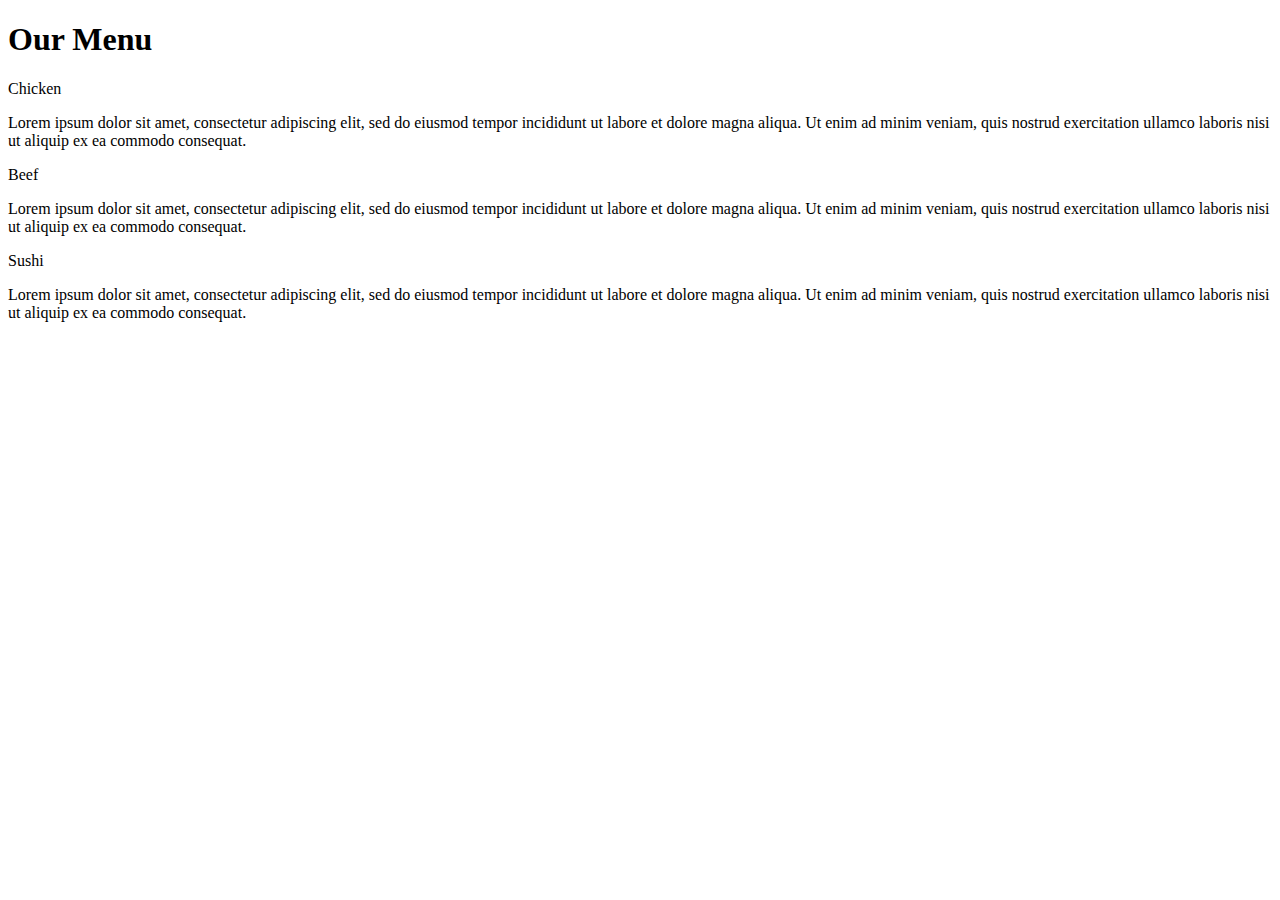
==== module2-solution/index.html @ 1e98ae6d "Add files via upload" ====
<!DOCTYPE html>
<html>
<head>
	<meta charset="utf-8">
<meta name="viewport" content="width=device-width, initial-scale=1">
<title>Assignment Solution for Module 2</title>
<link rel="stylesheet" href="css/styles.css">

</head>
<body>
	<h1>Our Menu</h1>
<div class="row">
  <div class="col-lg-4 col-md-6 col-sm-12"><div id="container"><p id="p1">Chicken</p><p>Lorem ipsum dolor sit amet, consectetur adipiscing elit, sed do eiusmod tempor incididunt ut labore et dolore magna aliqua. Ut enim ad minim veniam, quis nostrud exercitation ullamco laboris nisi ut aliquip ex ea commodo consequat.</p></div></div>
  <div class="col-lg-4 col-md-6 col-sm-12"><div id="container"><p id="p2">Beef</p><p>Lorem ipsum dolor sit amet, consectetur adipiscing elit, sed do eiusmod tempor incididunt ut labore et dolore magna aliqua. Ut enim ad minim veniam, quis nostrud exercitation ullamco laboris nisi ut aliquip ex ea commodo consequat.</p></div></div>
  <div class="col-lg-4 col-md-12 col-sm-12"><div id="container"><p id="p3">Sushi</p><p>Lorem ipsum dolor sit amet, consectetur adipiscing elit, sed do eiusmod tempor incididunt ut labore et dolore magna aliqua. Ut enim ad minim veniam, quis nostrud exercitation ullamco laboris nisi ut aliquip ex ea commodo consequat.</p></div></div>
 </div>
</body>
</html>
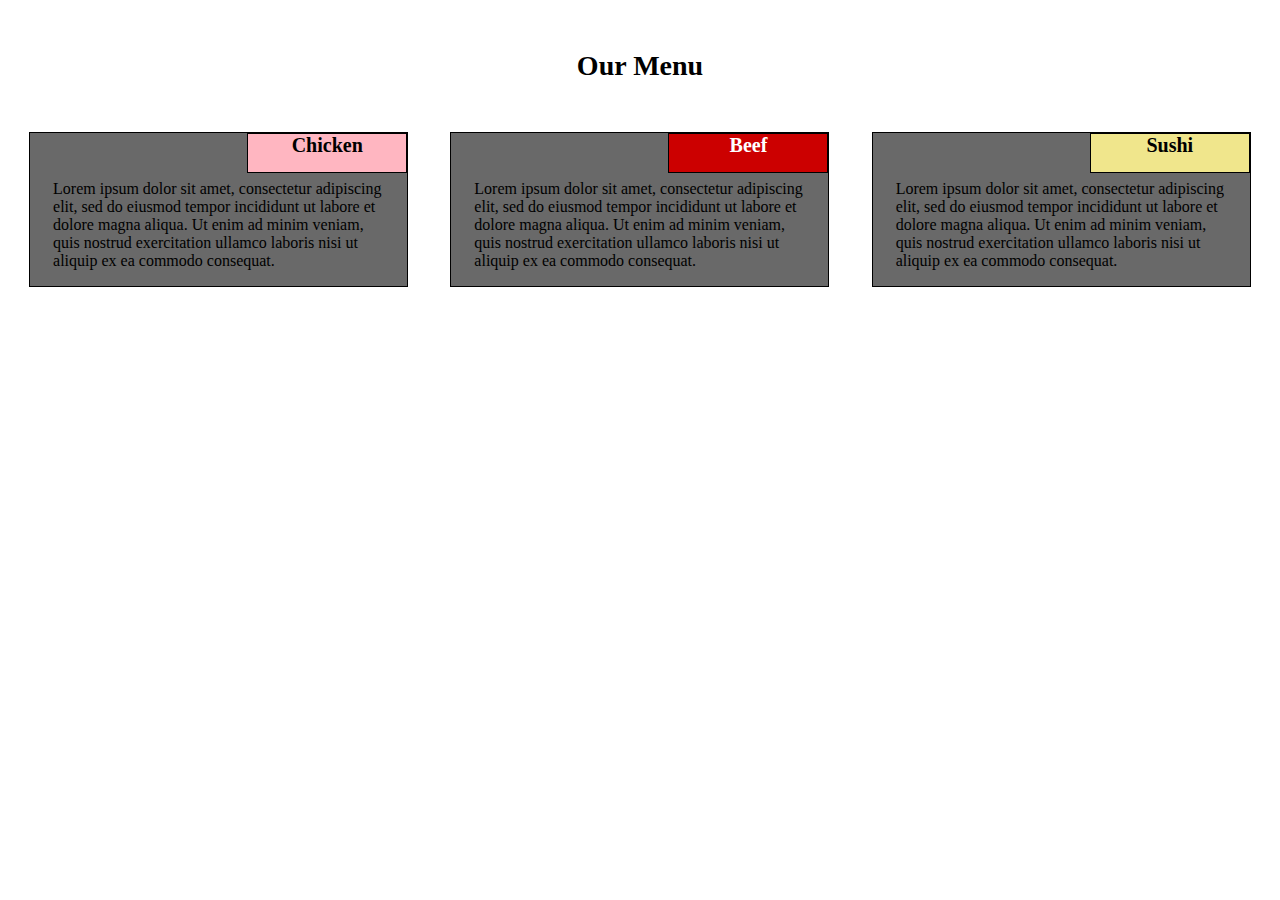
==== commit c536183b: "My solution" ====
--- a/module2-solution/index.html
+++ b/module2-solution/index.html
@@ -1,18 +1,18 @@
-<!DOCTYPE html>
-<html>
-<head>
-	<meta charset="utf-8">
-<meta name="viewport" content="width=device-width, initial-scale=1">
-<title>Assignment Solution for Module 2</title>
-<link rel="stylesheet" href="css/styles.css">
-
-</head>
-<body>
-	<h1>Our Menu</h1>
-<div class="row">
-  <div class="col-lg-4 col-md-6 col-sm-12"><div id="container"><p id="p1">Chicken</p><p>Lorem ipsum dolor sit amet, consectetur adipiscing elit, sed do eiusmod tempor incididunt ut labore et dolore magna aliqua. Ut enim ad minim veniam, quis nostrud exercitation ullamco laboris nisi ut aliquip ex ea commodo consequat.</p></div></div>
-  <div class="col-lg-4 col-md-6 col-sm-12"><div id="container"><p id="p2">Beef</p><p>Lorem ipsum dolor sit amet, consectetur adipiscing elit, sed do eiusmod tempor incididunt ut labore et dolore magna aliqua. Ut enim ad minim veniam, quis nostrud exercitation ullamco laboris nisi ut aliquip ex ea commodo consequat.</p></div></div>
-  <div class="col-lg-4 col-md-12 col-sm-12"><div id="container"><p id="p3">Sushi</p><p>Lorem ipsum dolor sit amet, consectetur adipiscing elit, sed do eiusmod tempor incididunt ut labore et dolore magna aliqua. Ut enim ad minim veniam, quis nostrud exercitation ullamco laboris nisi ut aliquip ex ea commodo consequat.</p></div></div>
- </div>
-</body>
+<!DOCTYPE html>
+<html>
+<head>
+	<meta charset="utf-8">
+<meta name="viewport" content="width=device-width, initial-scale=1">
+<title>Assignment Solution for Module 2</title>
+<link rel="stylesheet" href="css/styles.css">
+
+</head>
+<body>
+	<h1>Our Menu</h1>
+<div class="row">
+  <div class="col-lg-4 col-md-6 col-sm-12"><div id="container"><p id="p1">Chicken</p><p>Lorem ipsum dolor sit amet, consectetur adipiscing elit, sed do eiusmod tempor incididunt ut labore et dolore magna aliqua. Ut enim ad minim veniam, quis nostrud exercitation ullamco laboris nisi ut aliquip ex ea commodo consequat.</p></div></div>
+  <div class="col-lg-4 col-md-6 col-sm-12"><div id="container"><p id="p2">Beef</p><p>Lorem ipsum dolor sit amet, consectetur adipiscing elit, sed do eiusmod tempor incididunt ut labore et dolore magna aliqua. Ut enim ad minim veniam, quis nostrud exercitation ullamco laboris nisi ut aliquip ex ea commodo consequat.</p></div></div>
+  <div class="col-lg-4 col-md-12 col-sm-12"><div id="container"><p id="p3">Sushi</p><p>Lorem ipsum dolor sit amet, consectetur adipiscing elit, sed do eiusmod tempor incididunt ut labore et dolore magna aliqua. Ut enim ad minim veniam, quis nostrud exercitation ullamco laboris nisi ut aliquip ex ea commodo consequat.</p></div></div>
+ </div>
+</body>
 </html>--- a/module2-solution/css/styles.css
+++ b/module2-solution/css/styles.css
@@ -0,0 +1,206 @@
+
+	* {
+  box-sizing: border-box;
+  font-family: "Comic Sans MS", "Comic Sans", cursive;
+}
+h1 {
+	text-align: center;
+  margin-bottom: 20px;
+  margin-top: 50px;
+  font-size: 175%;
+}
+h2 {
+	text-align: center;
+
+}
+div#container {
+ display:block;
+ background-color: #696969;
+  position: relative;
+  top: 10px;
+  border: 1px solid black;
+  width: 90%;
+  margin-right: 5%;
+  margin-left: 5%;
+  margin-top:20px;
+  margin-bottom: 20px;
+  padding-left: 5px;
+  padding-right: 5px;
+  color: white;
+  overflow: hidden;
+  text-overflow: ellipsis;
+}
+
+p {
+display:block;
+margin-top: 47px;
+margin-right: 18px;
+margin-left: 18px;
+color: black;
+}
+
+#p1,#p2,#p3 {
+margin-right: 0px;
+margin-left: 0px;
+margin-top: 0px;
+ width: 160px;
+ height: 40px;
+ border: 1px solid black;
+ background-color: #FFB6C1;
+ position: absolute;
+ top:0px;
+ right:0px;
+text-align: center;
+ font-size: 125%;
+ color:black;
+ font-weight: bold;
+ }
+ #p2 {
+ 	
+ 	background-color:#cc0000; 
+ 	color:white;
+
+ }
+ #p3 {
+ 	background-color:#F0E68C; 
+ 	color:black;
+
+
+ }
+
+
+	.row {
+  width: 100%;
+}
+
+/********** Large devices only **********/
+@media (min-width: 992px) {
+  .col-lg-1, .col-lg-2, .col-lg-3, .col-lg-4, .col-lg-5, .col-lg-6, .col-lg-7, .col-lg-8, .col-lg-9, .col-lg-10, .col-lg-11, .col-lg-12 {
+    float: left;
+    
+  }
+  .col-lg-1 {
+    width: 8.33%;
+  }
+  .col-lg-2 {
+    width: 16.66%;
+  }
+  .col-lg-3 {
+    width: 25%;
+  }
+  .col-lg-4 {
+    width: 33.33%;
+  }
+  .col-lg-5 {
+    width: 41.66%;
+  }
+  .col-lg-6 {
+    width: 50%;
+  }
+  .col-lg-7 {
+    width: 58.33%;
+  }
+  .col-lg-8 {
+    width: 66.66%;
+  }
+  .col-lg-9 {
+    width: 74.99%;
+  }
+  .col-lg-10 {
+    width: 83.33%;
+  }
+  .col-lg-11 {
+    width: 91.66%;
+  }
+  .col-lg-12 {
+    width: 100%;
+  }
+}
+
+/********** Medium devices only **********/
+@media (min-width: 768px) and (max-width: 991px) {
+  .col-md-1, .col-md-2, .col-md-3, .col-md-4, .col-md-5, .col-md-6, .col-md-7, .col-md-8, .col-md-9, .col-md-10, .col-md-11, .col-md-12 {
+    float: left;
+   
+  }
+  .col-md-1 {
+    width: 8.33%;
+  }
+  .col-md-2 {
+    width: 16.66%;
+  }
+  .col-md-3 {
+    width: 25%;
+  }
+  .col-md-4 {
+    width: 33.33%;
+  }
+  .col-md-5 {
+    width: 41.66%;
+  }
+  .col-md-6 {
+    width: 50%;
+  }
+  .col-md-7 {
+    width: 58.33%;
+  }
+  .col-md-8 {
+    width: 66.66%;
+  }
+  .col-md-9 {
+    width: 74.99%;
+  }
+  .col-md-10 {
+    width: 83.33%;
+  }
+  .col-md-11 {
+    width: 91.66%;
+  }
+  .col-md-12 {
+    width: 100%;
+  }
+}
+/********** small devices only **********/
+@media (max-width: 767px) {
+  .col-sm-1, .col-sm-2, .col-sm-3, .col-sm-4, .col-sm-5, .col-sm-6, .col-sm-7, .col-sm-8, .col-sm-9, .col-sm-10, .col-sm-11, .col-sm-12 {
+    float: left;
+   
+  .col-sm-1 {
+    width: 8.33%;
+  }
+  .col-sm-2 {
+    width: 16.66%;
+  }
+  .col-sm-3 {
+    width: 25%;
+  }
+  .col-sm-4 {
+    width: 33.33%;
+  }
+  .col-sm-5 {
+    width: 41.66%;
+  }
+  .col-sm-6 {
+    width: 50%;
+  }
+  .col-sm-7 {
+    width: 58.33%;
+  }
+  .col-sm-8 {
+    width: 66.66%;
+  }
+  .col-sm-9 {
+    width: 74.99%;
+  }
+  .col-sm-10 {
+    width: 83.33%;
+  }
+  .col-sm-11 {
+    width: 91.66%;
+  }
+  .col-sm-12 {
+    width: 100%;
+  }
+}
+
+
